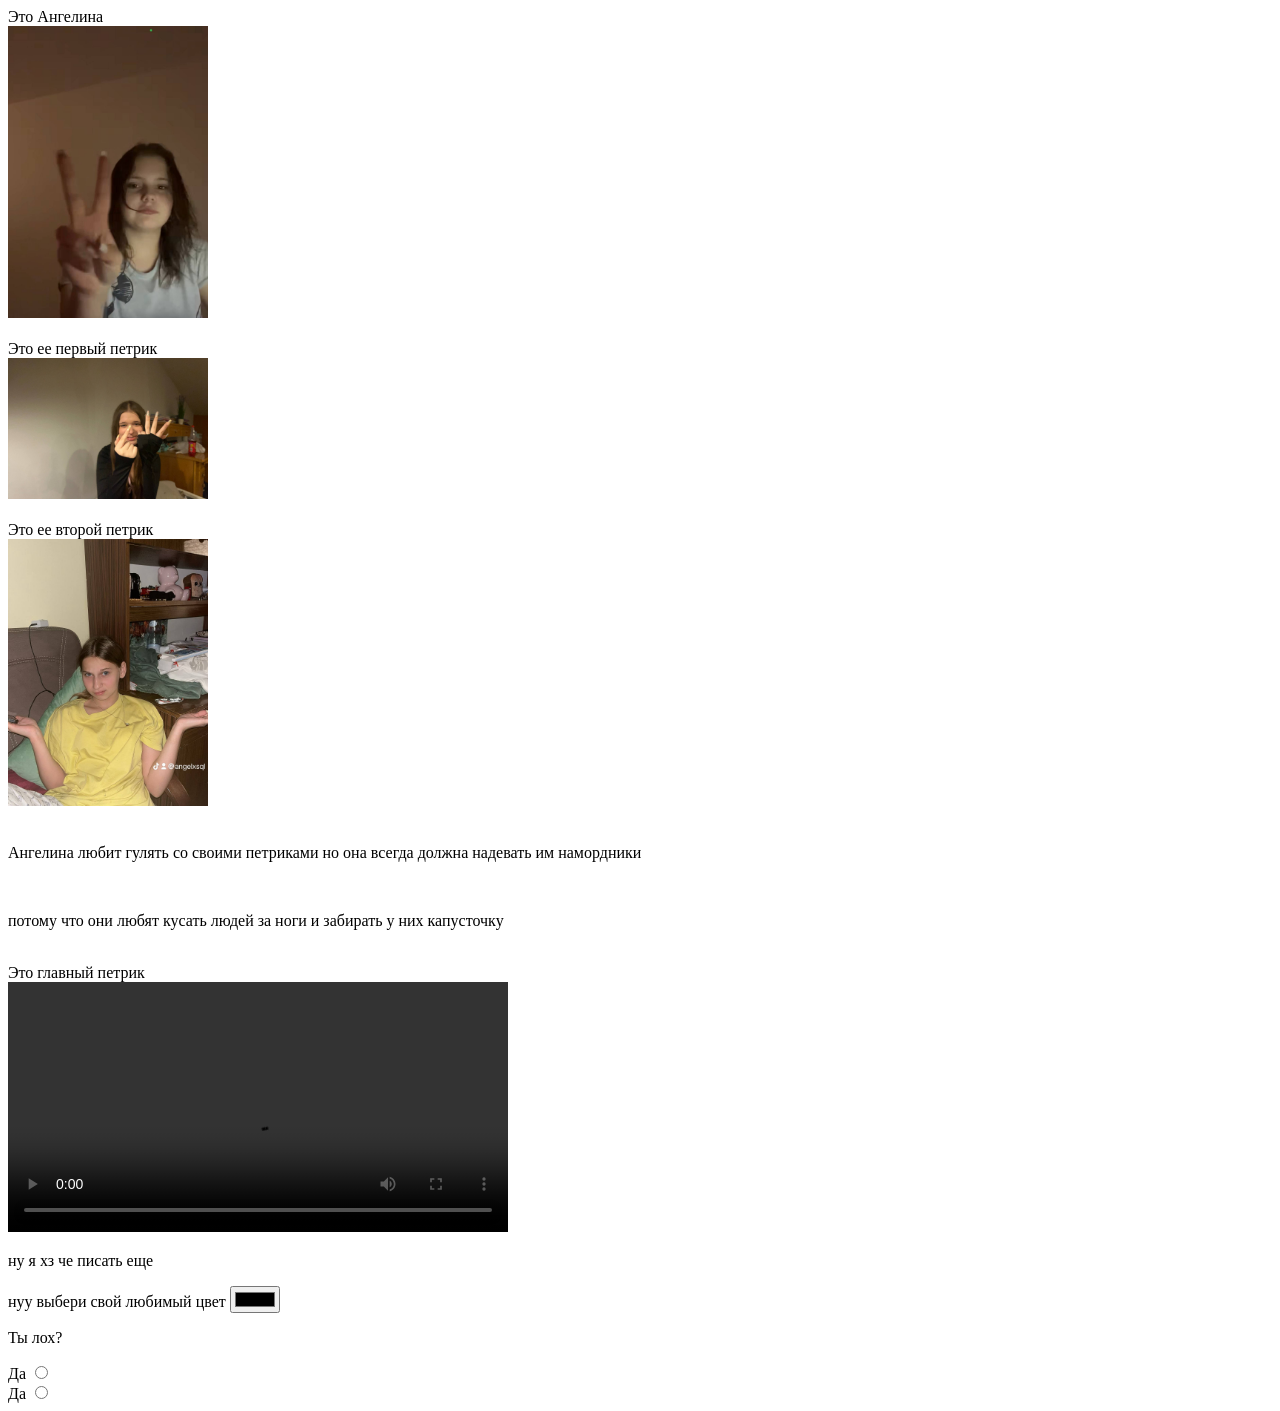
==== index.html @ c04fc5ea "Add files via upload" ====
<!DOCTYPE html>
<html lang="ru">
<head>
    <meta charset="UTF-8">
    <meta name="viewport" content="width=device-width, initial-scale=1.0">
    <title>ангелина и ее петрики</title>
</head>
<body>
  <header>Это Ангелина</header> 
<img src="angelina.jpg" alt="Ангелина" width="200"> <br><br> 

<header>Это ее первый петрик</header>
<img src="photo_2026-11-21_22-26-22.jpg" alt="первый петрик" width="200"><br><br>

<header>Это ее второй петрик</header>
<img src="photo_2026-11-21_22-26-30.jpg" alt="второй петрик" width="200"><br><br>

<p>Ангелина любит гулять со своими петриками но она всегда должна надевать им намордники</p> <br>
<p> потому что они любят кусать людей за ноги и забирать у них капусточку</p> <br>

<header>Это главный петрик</header>
<video width="500" controls>
<source src="IMG_5781.MP4" type="video/MP4">
</video>
<p>ну я хз че писать еще</p>

<label for="color">нуу выбери свой любимый цвет</label>
<input type="color" id="color" name="color">

<p>Ты лох?</p>
<label for="radio">Да</label>
<input type="radio" id="radio" name="radio"> <br>
<label for="radio">Да</label>
<input type="radio" id="radio" name="radio">
</body>
</html>
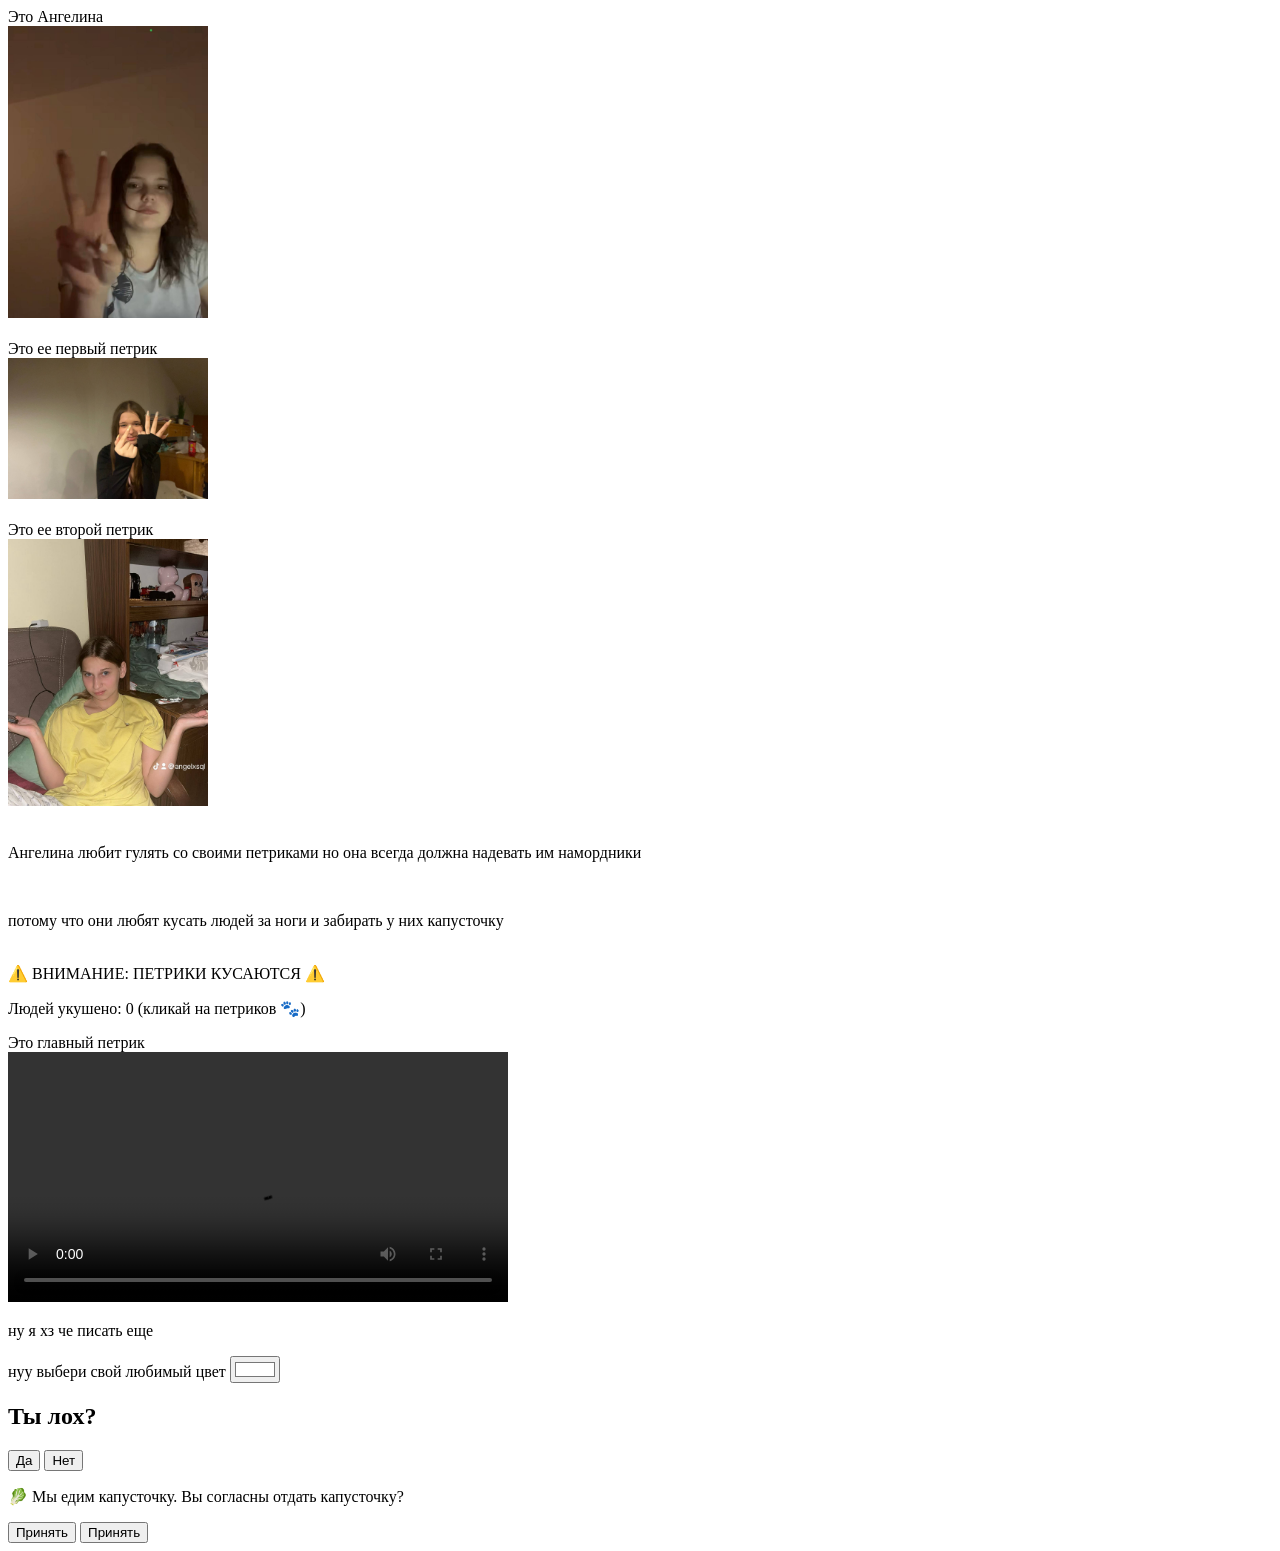
==== commit 7400e6a6: "Add files via upload" ====
--- a/index.html
+++ b/index.html
@@ -17,6 +17,8 @@
 
 <p>Ангелина любит гулять со своими петриками но она всегда должна надевать им намордники</p> <br>
 <p> потому что они любят кусать людей за ноги и забирать у них капусточку</p> <br>
+<div class="warning">⚠️ ВНИМАНИЕ: ПЕТРИКИ КУСАЮТСЯ ⚠️</div>
+<p>Людей укушено: <span id="biteCount">0</span> (кликай на петриков 🐾)</p>
 
 <header>Это главный петрик</header>
 <video width="500" controls>
@@ -25,12 +27,18 @@
 <p>ну я хз че писать еще</p>
 
 <label for="color">нуу выбери свой любимый цвет</label>
-<input type="color" id="color" name="color">
+<input type="color" id="colorPick" value="#ffffff">
+<p id="colorMsg"></p>
 
-<p>Ты лох?</p>
-<label for="radio">Да</label>
-<input type="radio" id="radio" name="radio"> <br>
-<label for="radio">Да</label>
-<input type="radio" id="radio" name="radio">
+<h2>Ты лох?</h2>
+<button id="yesBtn">Да</button>
+<button id="noBtn">Нет</button>
+<p id="answer"></p>
+<div id="cookie" class="cookie">
+  <p>🥬 Мы едим капусточку. Вы согласны отдать капусточку?</p>
+  <button class="cookie-btn">Принять</button>
+  <button class="cookie-btn">Принять</button>
+</div>
+<script src="script.js"></script>
 </body>
 </html>
